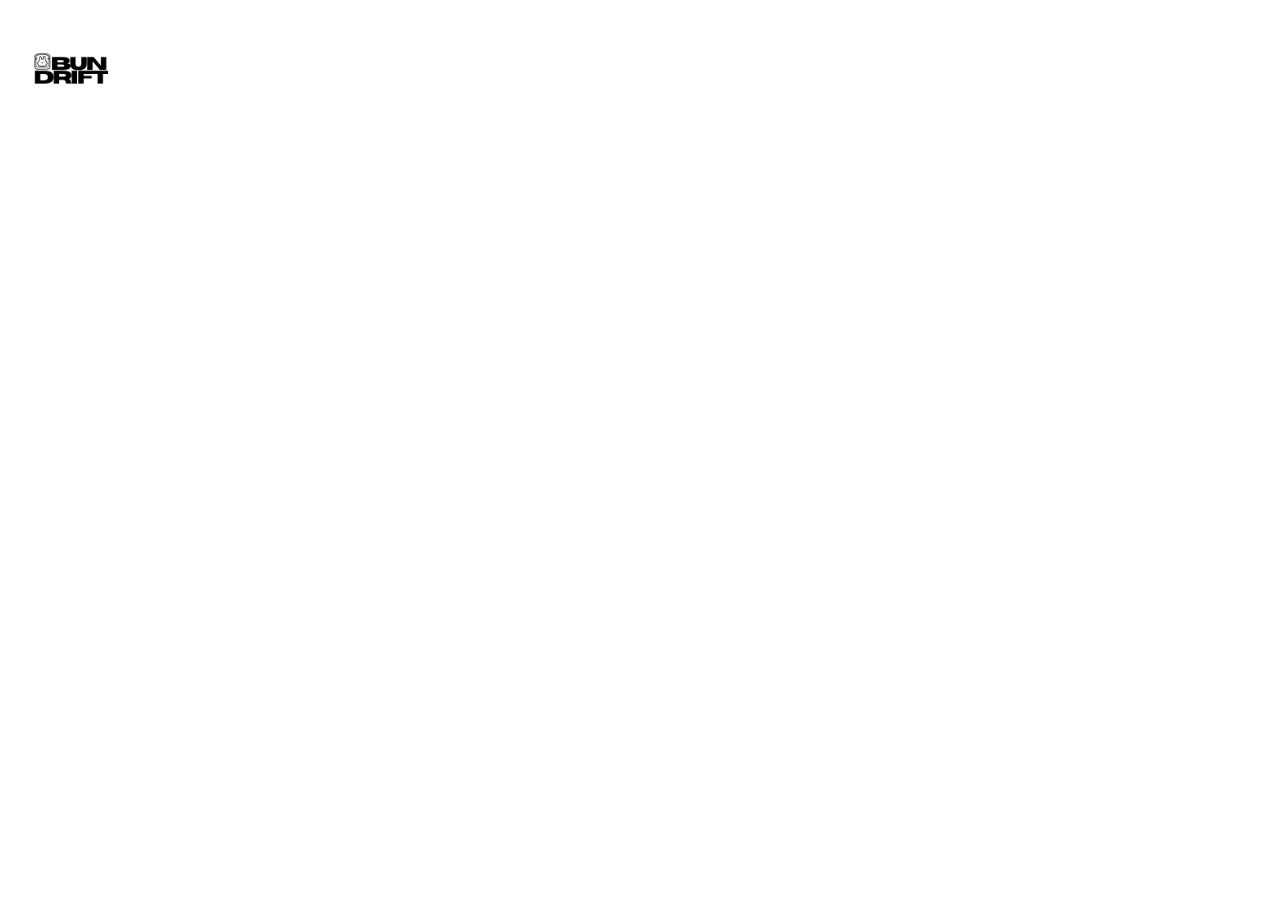
==== homepage/index.html @ c50c4f76 "commit1" ====
<!DOCTYPE html>
<html lang="en">
<head>
    <meta charset="UTF-8">
    <meta name="viewport" content="width=device-width, initial-scale=1.0">
    <link rel="stylesheet" href="../homepagecss/style.css">
    <title>Document</title>
</head>
<body>
    <header>
        <div class="header">
            <a href="../homepage/index.html"><img src="../picsource/BUN_DRIFT.png" alt="Logo" class="logo" width="102" height="102"></a>
        </div>
    </header>
</body>
</html>
---- homepagecss/style.css ----
body {
    margin: 0;
    padding: 0;
    font-family: Arial, sans-serif;
}
.header {
    background-color: #ffffff;
    padding: 20px;
}
.container {
    max-width: 1200px;
    margin: 0 auto;
    padding: 20px;
}
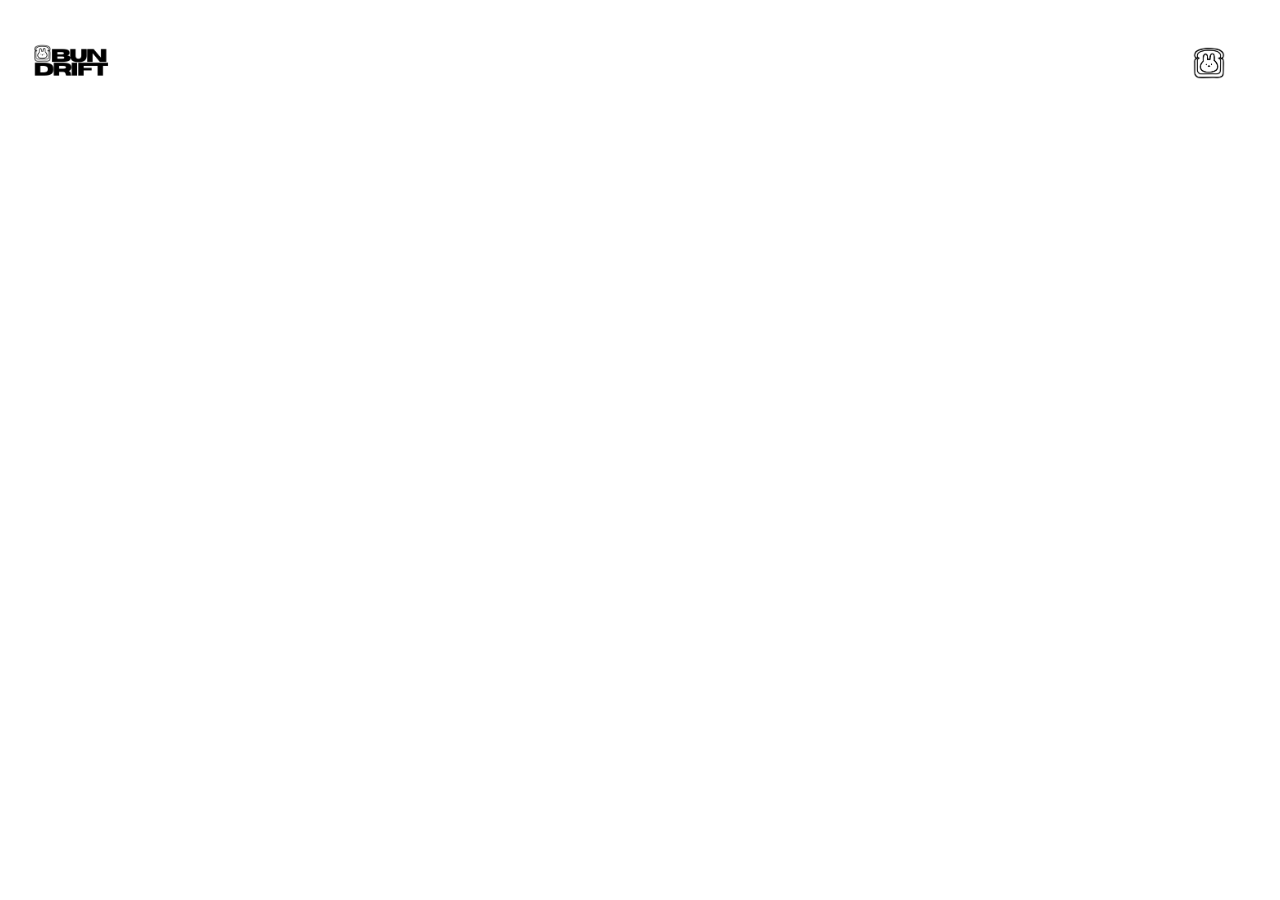
==== commit 8eece785: "commit2" ====
--- a/homepage/index.html
+++ b/homepage/index.html
@@ -8,9 +8,28 @@
 </head>
 <body>
     <header>
-        <div class="header">
+        <div class="home">
             <a href="../homepage/index.html"><img src="../picsource/BUN_DRIFT.png" alt="Logo" class="logo" width="102" height="102"></a>
+        </div>
+
+        <div class="dropdown">
+            <button class="dropbtn">
+                <img src="../picsource/BUN_MENU.png" alt="Menu" class="menu" width="52" height="52">
+            </button>
+                <div class="dropdown-content">
+
+                    <a href="../homepage/myprofile.html">
+                        <img src="../picsource/BUN_PROFILE.png" alt="Profile">
+                            MyProfile
+                    </a>
+
+                    <a href="../homepage/history.html">
+                        <img src="../picsource/BUN_HISTORY.png" alt="History">
+                        History
+                    </a>
+
+                </div>
         </div>
     </header>
 </body>
-</html>
+</html>
--- a/homepagecss/style.css
+++ b/homepagecss/style.css
@@ -1,14 +1,77 @@
+* {
+    box-sizing: border-box;
+    font-family: 'Poppins', sans-serif;
+}
+
 body {
     margin: 0;
-    padding: 0;
-    font-family: Arial, sans-serif;
 }
-.header {
-    background-color: #ffffff;
-    padding: 20px;
+
+header {
+    width: 100%;
+    height: 130px;
+    background-color: #ffff;
+    display: flex;
+    justify-content: space-between;
+    align-items: center;
+    padding: 0 20px;
 }
-.container {
-    max-width: 1200px;
-    margin: 0 auto;
-    padding: 20px;
+
+.logo {
+    width: 102px;
+    height: 102px;
+    object-fit: contain;
+}
+
+.dropdown {
+    position: relative;
+}
+
+.dropbtn {
+    background-color: white;
+    color: #333;
+    font-size: 16px;
+    border: 1px solid #ffff;
+    cursor: pointer;
+    width: 102px;
+    height: 102px;
+    right: 0;
+}
+
+.dropdown-content {
+    display: none;
+    position: absolute;
+    right: 0;
+    top: 100%;
+    margin-top: 5px;
+    background-color: white;
+    min-width: 180px;
+    box-shadow: 0 4px 10px rgba(0, 0, 0, 0.2);
+    border-radius: 8px;
+    overflow: hidden;
+    z-index: 100;
+}
+
+.dropdown-content a {
+    display: flex;
+    align-items: center;
+    gap: 12px;
+    padding: 12px 15px;
+    color: #333;
+    text-decoration: none;
+    font-size: 15px;
+}
+
+.dropdown-content img {
+    width: 52px;
+    height: 52px;
+    object-fit: contain;
+}
+
+.dropdown-content a:hover {
+    background-color: #cec9c9;
+}
+
+.dropdown:hover .dropdown-content {
+    display: block;
 }
